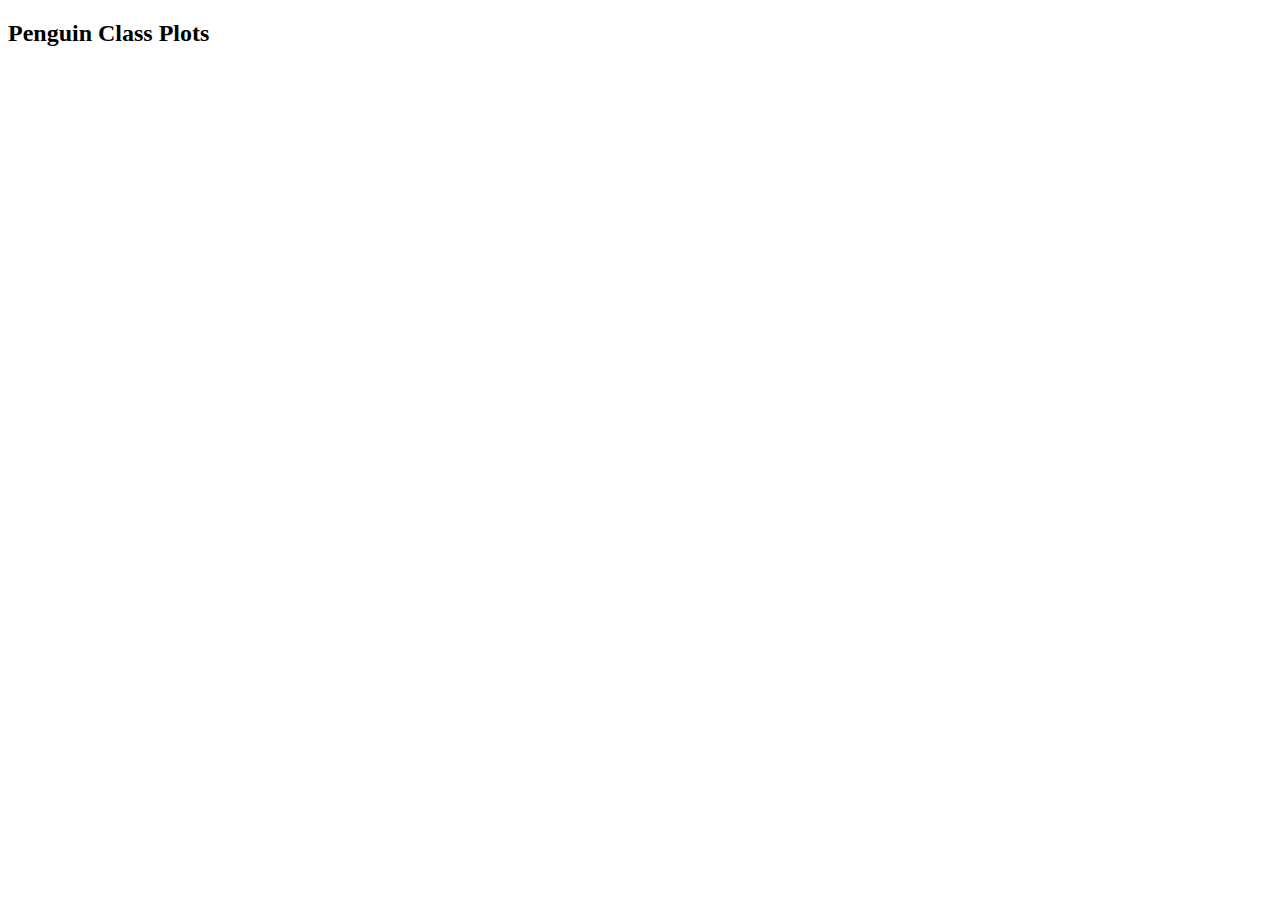
==== penguinLines.html @ f6d3497e "April 19" ====
<!DOCTYPE html>
<html>
    <head>
        <script src="https://d3js.org/d3.v5.min.js"></script>
        <link type="text/css" rel="stylesheet" href='styles.css'>
        <script src="classData.json"></script>
    </head>
    <div id="spread">
        <h2>Penguin Class Plots</h2>
        <svg id="weightLines"></svg>
    </div>
    <script src= "lines.js"></script>
</html>
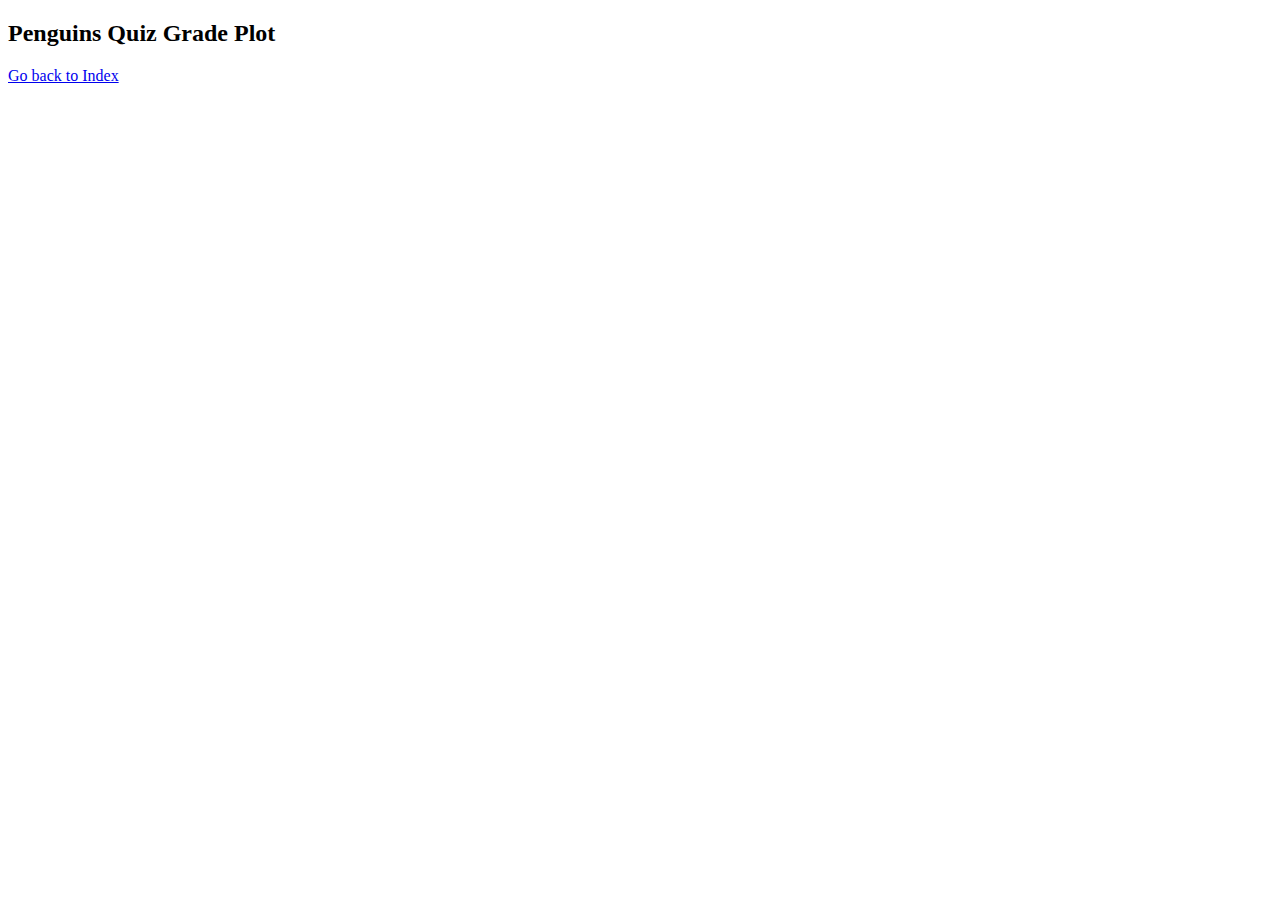
==== commit 0b529343: "April 19" ====
--- a/penguinLines.html
+++ b/penguinLines.html
@@ -6,8 +6,16 @@
         <script src="classData.json"></script>
     </head>
     <div id="spread">
-        <h2>Penguin Class Plots</h2>
-        <svg id="weightLines"></svg>
+        <h2>Penguins Quiz Grade Plot</h2>
+        <a href="../index.html"> Go back to Index </a>
+        
+        <div id="tooltip">
+            <div>
+                
+            </div>
+        </div>
+        <svg id="quizLines"></svg>
     </div>
     <script src= "lines.js"></script>
+
 </html>--- a/styles.css
+++ b/styles.css
@@ -0,0 +1,59 @@
+.off
+{
+    opacity:.1;
+}
+
+.fade
+{
+    opacity:.1;
+}
+
+.tt-Title {
+    font-weight: 900;
+    padding-bottom: 20px;
+    padding-left: 20px;
+}
+
+#photo{
+    width: 100px;
+    height: 100px;
+}
+
+#tooltip{
+    border-color: black;
+    border-radius: 25px;
+    display: block;
+    width: 50%;
+    background: white;
+        
+}
+
+.tt-subtitle {
+    font-weight:900;
+    text-align: center;
+}
+
+.tt-summary {
+    overflow: auto;
+    float: right;
+}
+.allGrades {
+    overflow: auto;
+    float: right;
+    clear: right
+}
+
+.HighGrade,
+.LowGrade {
+    border-radius: 10px;
+    background-color: #BBBBBB;
+    width: 90px;
+    float: left;
+}
+
+
+.bigNum {
+    font-weight:900;
+    font-size: 32px;
+    text-align: center;
+}